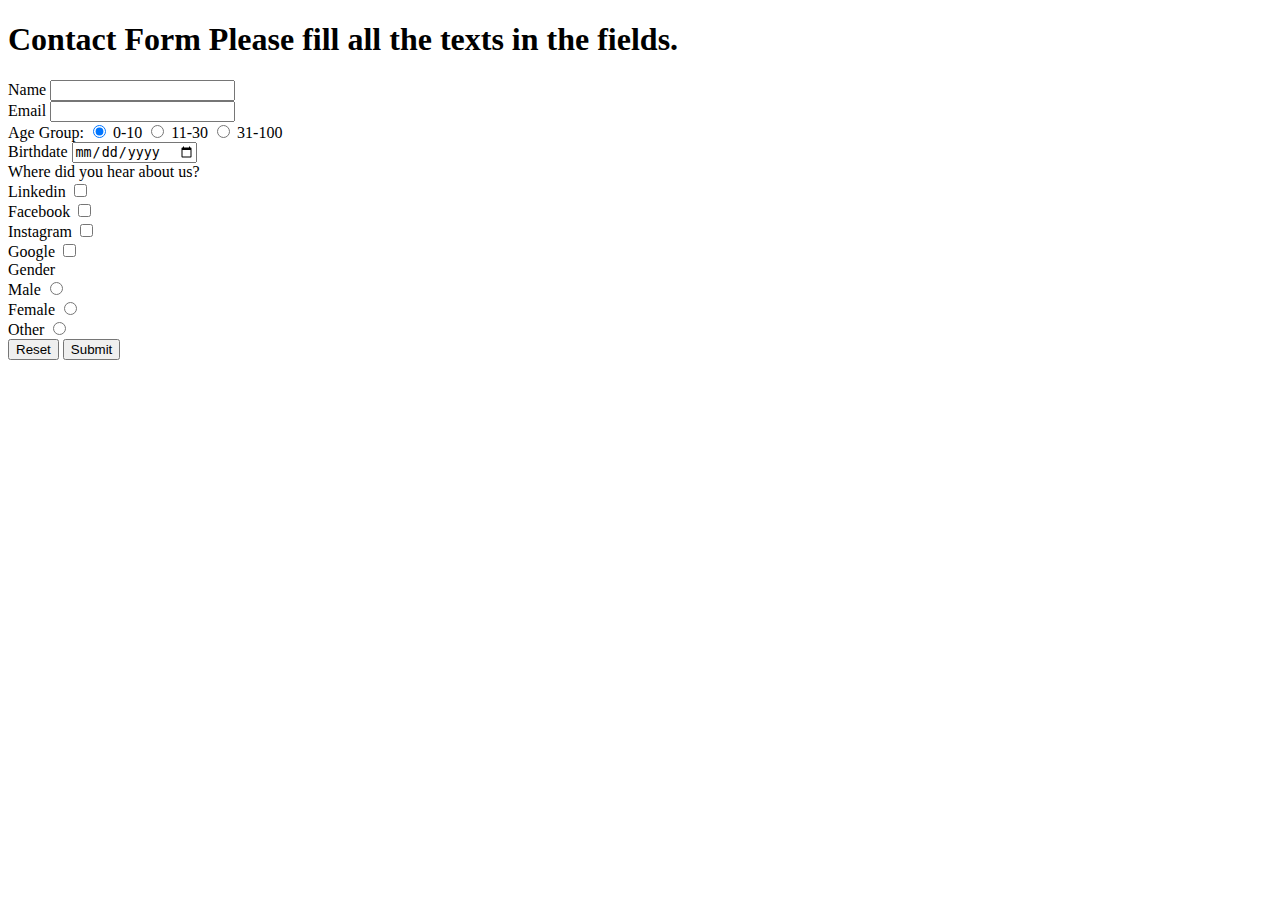
==== index.html @ b5a96b1c "inicio" ====
<!DOCTYPE html>
<html lang="en">
<head>
  <meta charset="UTF-8">
  <meta name="viewport" content="width=device-width, initial-scale=1.0">
  <title>Document</title>
  <link rel="stylesheet" href="./style.css">
</head>
<body>
    
    <form action="results.html" method="GET" enctype="multipart/form-data">
        <h1>Contact Form 
            <span>Please fill all the texts in the fields.</span></h1>
       

        <div>
        <span><label for="name">Name</label></span>
        <input type="text" name="name" id="name" >
    </div>
    <div>
      <span><label for="email">Email</label></span>
      <input type="email" name="email" id="email" >
    </div>
    <div >
      <span><label for="age">Age Group:</label></span>
      
        <input type="radio" id="0-10" name="age" value="0-10" checked>
        <label for="0-10">0-10</label>

      
   
        <input type="radio" id="11-30" name="age" value="11-30">
        <label for="11-30">11-30</label>
     
        <input type="radio" id="31-100" name="age" value="31-100">
        <label for="31-100">31-100</label>
      
      
    </div>
    <div>
      <label for="date">Birthdate</label>
      <input type="date" name="date" id="date" min="2019-06-10">
    </div>
    <div>
      Where did you hear about us?
      <div>
        <label for="linkedin">Linkedin</label>
        <input type="checkbox" name="linkedin" id="linkedin">
      </div>
      <div>
        <label for="facebook">Facebook</label>
        <input type="checkbox" name="facebook" id="facebook">
      </div>
      <div>
        <label for="instagram">Instagram</label>
        <input type="checkbox" name="instagram" id="instagram">
      </div>
      <div>
        <label for="google">Google</label>
        <input type="checkbox" name="google" id="google">
      </div>
    </div>
    
    <div>
      Gender
      <div>
        <label for="male">Male</label>
        <input type="radio" name="gender" id="male" value="male">
      </div>
      <div>
        <label for="female">Female</label>
        <input type="radio" name="gender" id="female" value="female">
      </div>
      <div>
        <label for="other">Other</label>
        <input type="radio" name="gender" id="other" value="other">
      </div>
    </div>
    
    <button type="reset">Reset</button>
    <button type="submit">Submit</button>
  </form>
  <!-- <script src="scripts.js"></script>  PQ NAO PRECISOU CARREGAR ESSE SCRIPT-->
</body>
</html>
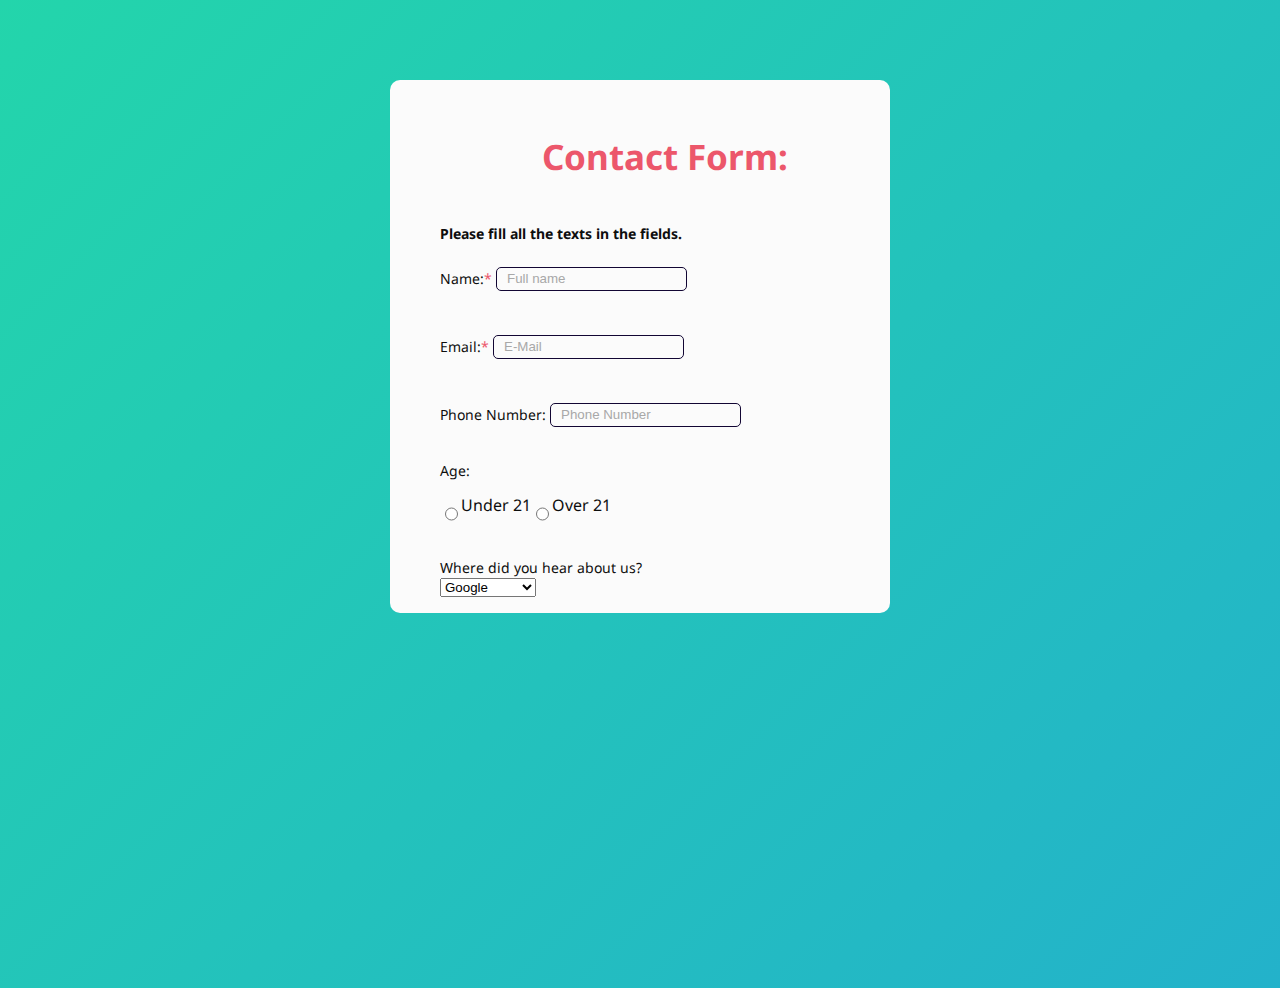
==== commit 491bb3bf: "index" ====
--- a/index.html
+++ b/index.html
@@ -1,85 +1,85 @@
 <!DOCTYPE html>
 <html lang="en">
+
 <head>
   <meta charset="UTF-8">
   <meta name="viewport" content="width=device-width, initial-scale=1.0">
-  <title>Document</title>
+  <title>Form</title>
   <link rel="stylesheet" href="./style.css">
 </head>
+
 <body>
-    
-    <form action="results.html" method="GET" enctype="multipart/form-data">
-        <h1>Contact Form 
-            <span>Please fill all the texts in the fields.</span></h1>
-       
 
-        <div>
-        <span><label for="name">Name</label></span>
-        <input type="text" name="name" id="name" >
-    </div>
-    <div>
-      <span><label for="email">Email</label></span>
-      <input type="email" name="email" id="email" >
-    </div>
-    <div >
-      <span><label for="age">Age Group:</label></span>
-      
-        <input type="radio" id="0-10" name="age" value="0-10" checked>
-        <label for="0-10">0-10</label>
+  <form action="results.html" method="GET" enctype="multipart/form-data">
 
-      
-   
-        <input type="radio" id="11-30" name="age" value="11-30">
-        <label for="11-30">11-30</label>
-     
-        <input type="radio" id="31-100" name="age" value="31-100">
-        <label for="31-100">31-100</label>
-      
-      
-    </div>
-    <div>
-      <label for="date">Birthdate</label>
-      <input type="date" name="date" id="date" min="2019-06-10">
-    </div>
-    <div>
-      Where did you hear about us?
-      <div>
-        <label for="linkedin">Linkedin</label>
-        <input type="checkbox" name="linkedin" id="linkedin">
-      </div>
-      <div>
-        <label for="facebook">Facebook</label>
-        <input type="checkbox" name="facebook" id="facebook">
-      </div>
-      <div>
-        <label for="instagram">Instagram</label>
-        <input type="checkbox" name="instagram" id="instagram">
-      </div>
-      <div>
-        <label for="google">Google</label>
-        <input type="checkbox" name="google" id="google">
+    <div class="contact_form">
+      <h1>Contact Form:</h1>
+        <h3>Please fill all the texts in the fields.</h3>
+      <div class="formulario">
+        
+        <form action="submeter-formulario.php" method="post">
+          <p>
+            <label for="name" class="insertname">Name:<span class="obrigatorio">*</span>
+              
+            
+            <input type="text" name="Name" id="nome" required="obrigatorio" placeholder="Full name"></label>
+          </p>
+
+          <p>
+            <label for="email" class="colocar_email">Email:<span class="obrigatorio">*</span>
+              
+            <input type="email" name="e-mail" id="email" required="obrigatorio" placeholder="E-Mail">
+          </p></label>
+
+          <p>
+            <label for="phone" class="phone">Phone Number:
+            
+            <input type="tel" name="Phone_Number" id="telefone" placeholder="Phone Number">
+          </p></label>
+          
+          <p>
+            <label class="age" for="age" class="age">Age:</label>
+          
+            <div class="age" id="age"><input type="radio" id="under_21" value="under_21" name="user_age">
+            <label for="under_21" class="light">Under 21</label>
+            <input type="radio" id="over_21" value="over_21" name="user_age">
+            <label for="over_21" class="light">Over 21</label>
+            </p>
+          </div>
+          <p>
+
+            <label for="job">Where did you hear about us?</label>
+          <select id="job" name="source">
+            <optgroup label="Choose One">
+              <option value="Google">Google</option>
+              <option value="linkedin">Linkedin</option>
+              <option value="Facebook">Facebook</option>
+              <option value="Friend">Friend</option>
+            
+            </optgroup>
+            
+          </p>
+          <p>
+            <label for="mensagem" class="colocar_mensagem">Mensagem
+              <span class="obrigatorio">*</span>
+            </label>
+            <textarea name="Message" class="message" id="mensagem" required="obrigatorio"
+              placeholder="Your Message"></textarea>
+          </p>
+          <span class="obrigatorio"> * </span>Mandatory.
+          <button type="submit">Submit</button>
+          <button type="reset">Reset</button>
+          <p class="aviso">
+            
+          </p>
+
+        </form>
       </div>
     </div>
-    
-    <div>
-      Gender
-      <div>
-        <label for="male">Male</label>
-        <input type="radio" name="gender" id="male" value="male">
-      </div>
-      <div>
-        <label for="female">Female</label>
-        <input type="radio" name="gender" id="female" value="female">
-      </div>
-      <div>
-        <label for="other">Other</label>
-        <input type="radio" name="gender" id="other" value="other">
-      </div>
-    </div>
-    
-    <button type="reset">Reset</button>
-    <button type="submit">Submit</button>
-  </form>
-  <!-- <script src="scripts.js"></script>  PQ NAO PRECISOU CARREGAR ESSE SCRIPT-->
+
+
+ 
+  <!-- <script src="scripts.js"></script>  PQ NAO PRECISOU CARREGAR ESSE SCRIPT?-->
 </body>
+
 </html>--- a/style.css
+++ b/style.css
@@ -0,0 +1,154 @@
+@import url(https://fonts.googleapis.com/css?family=Noto+Sans);
+
+
+body{
+	height: 100%; 
+	font-family: 'Noto Sans', sans-serif; 
+  background: linear-gradient(-45deg, #ee7752, #e73c7e, #23a6d5, #23d5ab);
+	background-size: 400% 400%;
+	animation: gradient 15s ease infinite;
+	height: 100vh;
+  }
+  @keyframes gradient {
+    0% {
+      background-position: 0% 50%;
+    }
+    50% {
+      background-position: 100% 50%;
+    }
+    100% {
+      background-position: 0% 50%;
+    }
+  }
+
+
+ .age{
+	color: #0e0e0e;  
+    display: flex
+	
+
+}
+    
+.contact_form{	
+	width: 450px; 
+  height: auto;
+  margin: 80px auto;
+	border-radius: 10px; 
+	text-align: left; 
+	padding-top: 30px;
+	padding-bottom: 2px;  
+  background-color: #fbfbfb; 
+  padding-left: 50px;
+   
+}
+
+
+input{
+	background-color: #fbfbfb; 
+	height: 20px; 
+	border-radius: 5px;  
+	border-style: solid; 
+	border-width: 1px; 
+	border-color: #120633; 
+	margin-top: 10px;  
+	padding-left: 10px;
+    margin-bottom: 20px; 
+}
+textarea{
+  background-color: #fbfbfb; 
+	width: 405px; 
+	height: 150px; 
+	border-radius: 5px;  
+	border-style: solid; 
+	border-width: 1px; 
+	border-color: #ec576b; 
+	margin-top: 10px;  
+	padding-left: 10px;
+  margin-bottom: 20px; 
+  padding-top: 15px; 
+}
+
+
+label{
+  display: block; 
+	float: center; 	
+}
+
+
+button{
+	height: 45px; 
+	padding-left: 5px;
+	padding-right: 5px; 	
+	margin-bottom: 20px; 
+	margin-top: 10px; 	
+	text-transform: uppercase;
+	background-color: #ec576b; 
+	border-color: #ec576b; 
+	border-style: solid; 
+	border-radius: 10px;	
+	width: 420px;   
+  cursor: pointer;
+}
+
+
+button p{
+	color: #fff; 
+}
+
+
+span{
+	color: #ec576b; 
+}
+
+
+.aviso{
+	font-size: 13px;  
+	color: #0e0e0e;  
+
+    
+    
+}
+
+
+h1{
+	font-size: 35px;  
+	text-align: center; 
+	padding-bottom: 20px; 
+	color: #ec576b;
+}
+
+
+h3{
+	font-size: 14px; 
+	padding-bottom: -30px;
+	color: #0e0e0e;   
+}
+
+
+p{
+	font-size: 14px; 
+	color: #0e0e0e; 
+}
+
+
+::-webkit-input-placeholder {
+ color: #a8a8a8;
+}
+
+
+::-webkit-textarea-placeholder {
+ color: #a8a8a8;
+}
+
+
+.formulario input:focus{
+	outline:0;
+	border: 1px solid #97d848;
+}
+
+
+.formulario textarea:focus{
+	outline:0;
+	border: 1px solid #97d848;
+}
+
